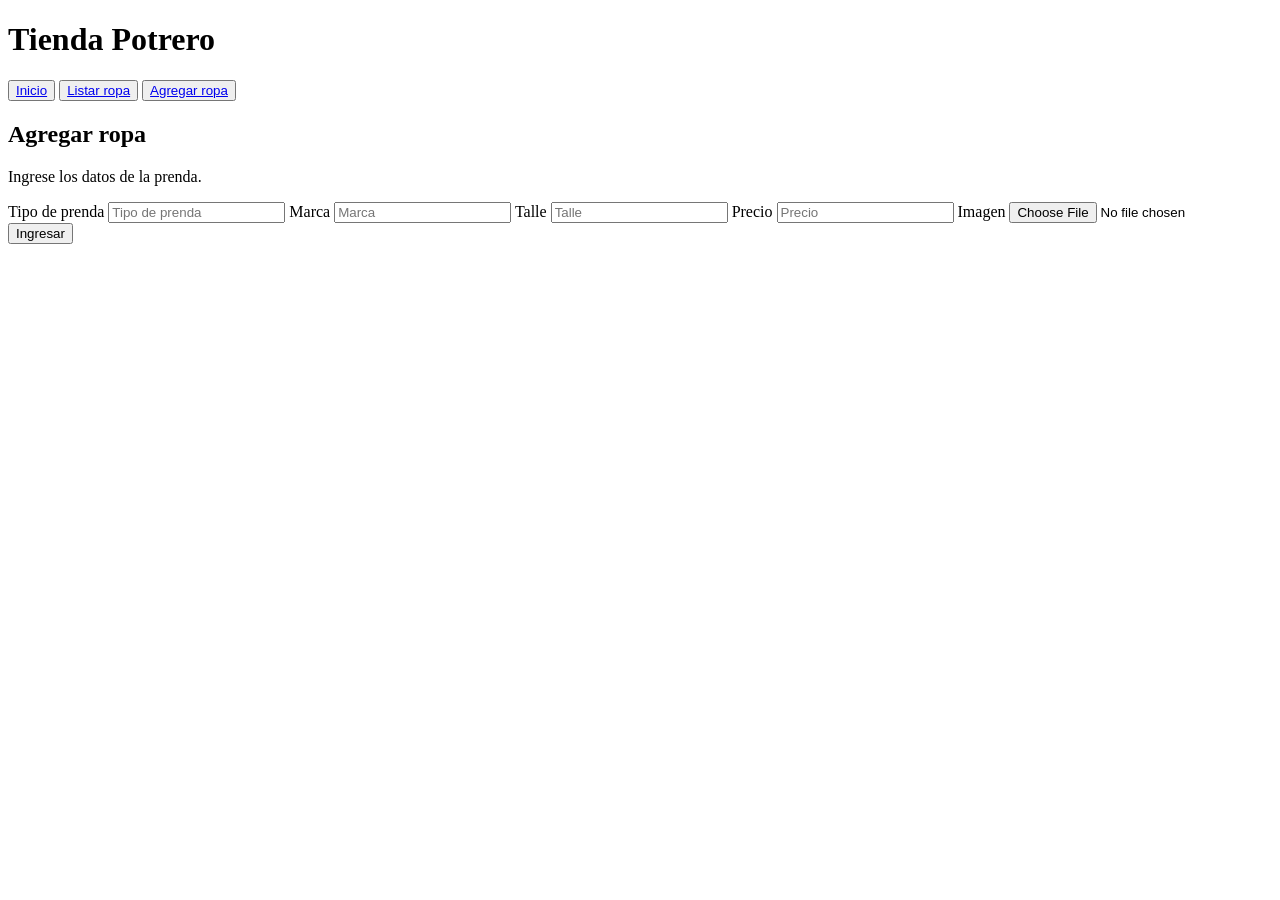
==== Proyecto-Final/agregar.html @ 56772682 "add: avances de proyecto final" ====
<!DOCTYPE html>
<html lang="en">
<head>
    <meta charset="UTF-8">
    <meta http-equiv="X-UA-Compatible" content="IE=edge">
    <meta name="viewport" content="width=device-width, initial-scale=1.0">
    <title>Tienda Potrero</title>
</head>
<body>
    <h1>Tienda Potrero</h1>
    <button type="submit"><a href="index.php">Inicio</a></button>
    <button type="submit"><a href="listar.php">Listar ropa</a></button>
    <button type="submit"><a href="agregar.html">Agregar ropa</a></button>
    <h2>Agregar ropa</h2>
    <p>Ingrese los datos de la prenda.</p>


    <form method="POST" action="agregar.php" enctype="multipart/form-data">
        <label>Tipo de prenda</label>
        <input type="text" name="prenda" placeholder="Tipo de prenda" required>
        <label>Marca</label>
        <input type="text" name="marca" placeholder="Marca" required>
        <label>Talle</label>
        <input type="text" name="talle" placeholder="Talle" required>
        <label>Precio</label>
        <input type="text" name="precio" placeholder="Precio" required>
        <label>Imagen</label>
        <input type="file" name="imagen" placeholder="imagen" required >
        <input type="submit" name="submit" value="Ingresar">
    </form>


</body>
</html>
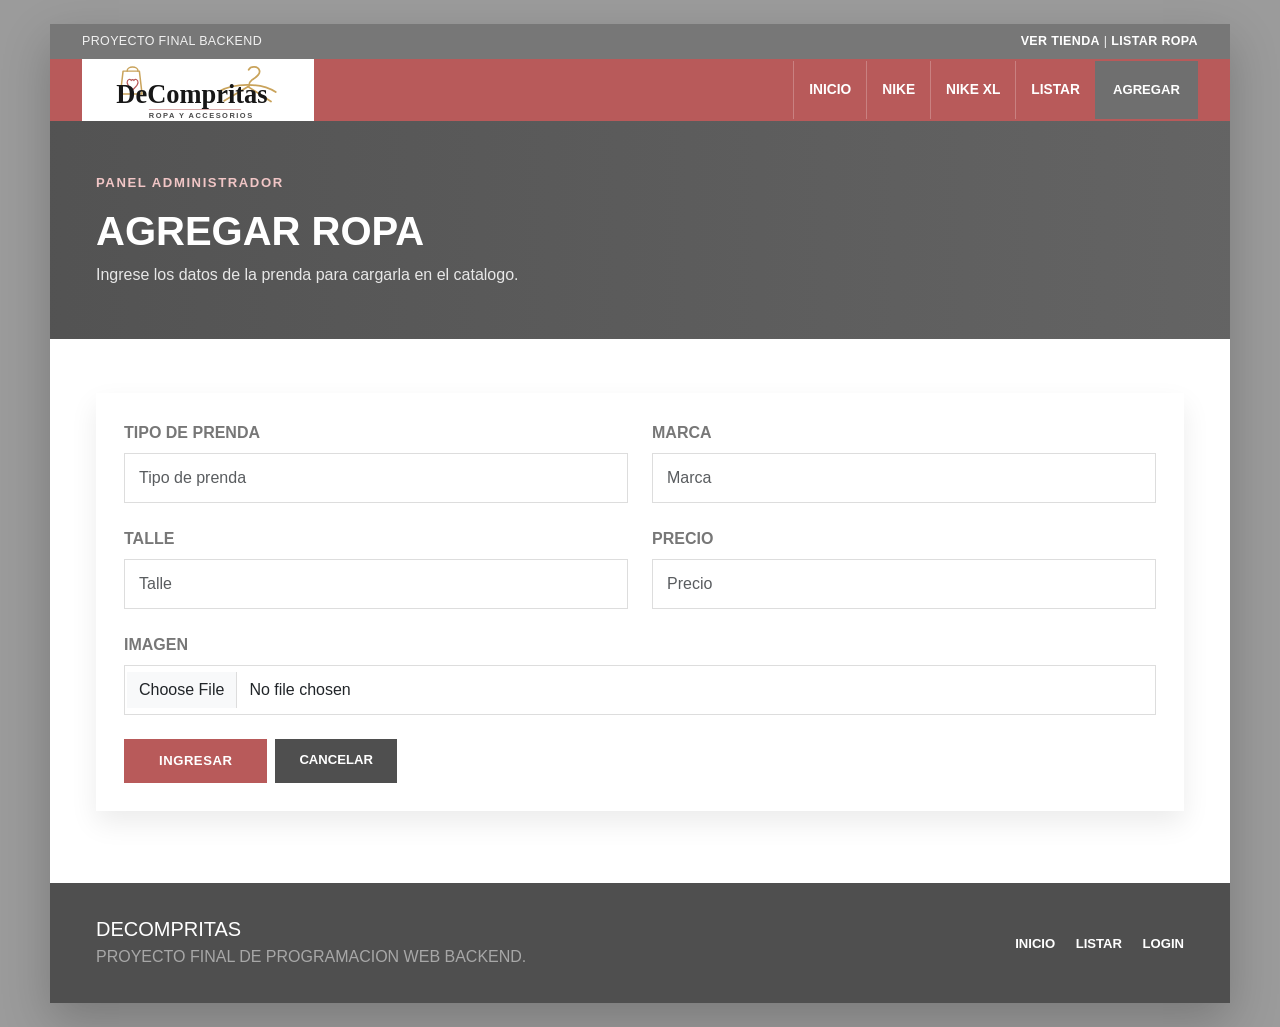
==== commit 757fbbb4: "add: avances de proyecto final con estilos css" ====
--- a/Proyecto-Final/agregar.html
+++ b/Proyecto-Final/agregar.html
@@ -1,34 +1,121 @@
 <!DOCTYPE html>
-<html lang="en">
+<html lang="es">
 <head>
-    <meta charset="UTF-8">
-    <meta http-equiv="X-UA-Compatible" content="IE=edge">
-    <meta name="viewport" content="width=device-width, initial-scale=1.0">
-    <title>Tienda Potrero</title>
+  <meta charset="UTF-8">
+  <meta http-equiv="X-UA-Compatible" content="IE=edge">
+  <meta name="viewport" content="width=device-width, initial-scale=1.0">
+  <link href="https://cdn.jsdelivr.net/npm/bootstrap@5.1.3/dist/css/bootstrap.min.css" rel="stylesheet" integrity="sha384-1BmE4kWBq78iYhFldvKuhfTAU6auU8tT94WrHftjDbrCEXSU1oBoqyl2QvZ6jIW3" crossorigin="anonymous">
+  <link rel="stylesheet" href="tienda.css?v=3">
+  <title>DeCompritas - Agregar ropa</title>
 </head>
 <body>
-    <h1>Tienda Potrero</h1>
-    <button type="submit"><a href="index.php">Inicio</a></button>
-    <button type="submit"><a href="listar.php">Listar ropa</a></button>
-    <button type="submit"><a href="agregar.html">Agregar ropa</a></button>
-    <h2>Agregar ropa</h2>
-    <p>Ingrese los datos de la prenda.</p>
+  <div class="page-wrapper">
+    <header class="site-header">
+      <div class="top-bar py-2">
+        <div class="container d-flex justify-content-between align-items-center">
+          <span>Proyecto Final Backend</span>
+          <span><a href="index.php">Ver tienda</a> | <a href="listar.php">Listar ropa</a></span>
+        </div>
+      </div>
 
+      <nav class="navbar navbar-expand-lg navbar-light main-navbar">
+        <div class="container">
+          <a class="navbar-brand d-flex align-items-center" href="index.php">
+            <img class="brand-logo" src="img/logo-decompritas.svg" alt="DeCompritas - Ropa y accesorios">
+          </a>
 
-    <form method="POST" action="agregar.php" enctype="multipart/form-data">
-        <label>Tipo de prenda</label>
-        <input type="text" name="prenda" placeholder="Tipo de prenda" required>
-        <label>Marca</label>
-        <input type="text" name="marca" placeholder="Marca" required>
-        <label>Talle</label>
-        <input type="text" name="talle" placeholder="Talle" required>
-        <label>Precio</label>
-        <input type="text" name="precio" placeholder="Precio" required>
-        <label>Imagen</label>
-        <input type="file" name="imagen" placeholder="imagen" required >
-        <input type="submit" name="submit" value="Ingresar">
-    </form>
+          <button class="navbar-toggler" type="button" data-bs-toggle="collapse" data-bs-target="#menuPrincipal" aria-controls="menuPrincipal" aria-expanded="false" aria-label="Abrir menu">
+            <span class="navbar-toggler-icon"></span>
+          </button>
 
+          <div class="collapse navbar-collapse" id="menuPrincipal">
+            <ul class="navbar-nav mb-0">
+              <li class="nav-item">
+                <a class="nav-link" href="index.php">Inicio</a>
+              </li>
+              <li class="nav-item">
+                <a class="nav-link" href="nike.php">Nike</a>
+              </li>
+              <li class="nav-item">
+                <a class="nav-link" href="nikexl.php">Nike XL</a>
+              </li>
+              <li class="nav-item">
+                <a class="nav-link" href="listar.php">Listar</a>
+              </li>
+              <li class="nav-item">
+                <a class="btn-admin text-decoration-none" href="agregar.html">Agregar</a>
+              </li>
+            </ul>
+          </div>
+        </div>
+      </nav>
+    </header>
 
+    <section class="page-hero">
+      <div class="container">
+        <span class="hero-kicker">Panel administrador</span>
+        <h1>Agregar ropa</h1>
+        <p>Ingrese los datos de la prenda para cargarla en el catalogo.</p>
+      </div>
+    </section>
+
+    <main class="admin-section">
+      <div class="container">
+        <div class="admin-card">
+          <form method="POST" action="agregar.php" enctype="multipart/form-data">
+            <div class="row g-4">
+              <div class="col-md-6">
+                <label class="form-label" for="prenda">Tipo de prenda</label>
+                <input class="form-control" type="text" id="prenda" name="prenda" placeholder="Tipo de prenda" required>
+              </div>
+
+              <div class="col-md-6">
+                <label class="form-label" for="marca">Marca</label>
+                <input class="form-control" type="text" id="marca" name="marca" placeholder="Marca" required>
+              </div>
+
+              <div class="col-md-6">
+                <label class="form-label" for="talle">Talle</label>
+                <input class="form-control" type="text" id="talle" name="talle" placeholder="Talle" required>
+              </div>
+
+              <div class="col-md-6">
+                <label class="form-label" for="precio">Precio</label>
+                <input class="form-control" type="text" id="precio" name="precio" placeholder="Precio" required>
+              </div>
+
+              <div class="col-12">
+                <label class="form-label" for="imagen">Imagen</label>
+                <input class="form-control" type="file" id="imagen" name="imagen" accept="image/*" required>
+              </div>
+            </div>
+
+            <div class="d-flex flex-column flex-sm-row gap-2 mt-4">
+              <button class="btn btn-pink" type="submit" name="submit">Ingresar</button>
+              <a class="btn btn-gray" href="listar.php">Cancelar</a>
+            </div>
+          </form>
+        </div>
+      </div>
+    </main>
+
+    <footer>
+      <div class="container">
+        <div class="row align-items-center gy-3">
+          <div class="col-md-6">
+            <h2 class="h5 mb-1">DeCompritas</h2>
+            <p class="mb-0 text-white-50">Proyecto final de Programacion Web Backend.</p>
+          </div>
+          <div class="col-md-6 text-md-end">
+            <a class="me-3" href="index.php">Inicio</a>
+            <a class="me-3" href="listar.php">Listar</a>
+            <a href="login.html">Login</a>
+          </div>
+        </div>
+      </div>
+    </footer>
+  </div>
+
+  <script src="https://cdn.jsdelivr.net/npm/bootstrap@5.1.3/dist/js/bootstrap.bundle.min.js" integrity="sha384-ka7Sk0Gln4gmtz2MlQnikT1wXgYsOg+OMhuP+IlRH9sENBO0LRn5q+8nbTov4+1p" crossorigin="anonymous"></script>
 </body>
 </html>
--- a/Proyecto-Final/tienda.css
+++ b/Proyecto-Final/tienda.css
@@ -0,0 +1,717 @@
+:root {
+  --color-rosa: #b85a5a;
+  --color-rosa-oscuro: #963f3f;
+  --color-gris: #8d8d8d;
+  --color-gris-oscuro: #4f4f4f;
+  --color-fondo: #f5f5f5;
+  --color-blanco: #ffffff;
+  --color-texto: #666666;
+  --color-titulo: #777777;
+  --color-borde: #eeeeee;
+  --sombra-suave: 0 12px 26px rgba(0, 0, 0, 0.08);
+}
+
+* {
+  box-sizing: border-box;
+}
+
+body {
+  margin: 0;
+  background-color: #9b9b9b;
+  color: var(--color-texto);
+  font-family: Arial, Helvetica, sans-serif;
+}
+
+.page-wrapper {
+  width: min(100%, 1180px);
+  margin: 24px auto;
+  background-color: var(--color-fondo);
+  box-shadow: 0 18px 45px rgba(0, 0, 0, 0.22);
+}
+
+.top-bar {
+  background-color: #777777;
+  color: #f1f1f1;
+  font-size: 0.78rem;
+  letter-spacing: 0.03em;
+  text-transform: uppercase;
+}
+
+.top-bar a {
+  color: #ffffff;
+  font-weight: 700;
+  text-decoration: none;
+}
+
+.top-bar a:hover {
+  color: #f1c6c6;
+}
+
+.main-navbar {
+  min-height: 58px;
+  padding: 0;
+  background-color: var(--color-rosa);
+}
+
+.main-navbar .container {
+  align-items: stretch;
+}
+
+.navbar-brand {
+  min-height: 58px;
+  margin-right: 0;
+  padding: 0 24px 0 18px;
+  background-color: var(--color-blanco);
+  color: #8a8a8a !important;
+}
+
+.brand-logo {
+  width: 190px;
+  max-width: 48vw;
+  height: auto;
+  display: block;
+}
+
+.main-navbar .navbar-nav {
+  width: 100%;
+  justify-content: flex-end;
+}
+
+.main-navbar .nav-link {
+  min-height: 58px;
+  display: flex;
+  align-items: center;
+  padding: 0 15px !important;
+  border-left: 1px solid rgba(255, 255, 255, 0.24);
+  color: #ffffff !important;
+  font-size: 0.86rem;
+  font-weight: 700;
+  text-transform: uppercase;
+}
+
+.main-navbar .nav-link:hover,
+.main-navbar .nav-link.active {
+  background-color: var(--color-rosa-oscuro);
+}
+
+.main-navbar .btn-admin {
+  min-height: 58px;
+  display: flex;
+  align-items: center;
+  padding: 0 18px;
+  border: 0;
+  border-radius: 0;
+  background-color: #6f6f6f;
+  color: #ffffff;
+  font-size: 0.82rem;
+  font-weight: 700;
+  text-transform: uppercase;
+}
+
+.main-navbar .btn-admin:hover {
+  background-color: #575757;
+  color: #ffffff;
+}
+
+.navbar-toggler {
+  margin: 10px 0;
+  border-color: rgba(255, 255, 255, 0.7);
+}
+
+.navbar-light .navbar-toggler-icon {
+  filter: brightness(0) invert(1);
+}
+
+.hero {
+  min-height: 455px;
+  display: flex;
+  align-items: center;
+  position: relative;
+  overflow: hidden;
+  background:
+    linear-gradient(90deg, rgba(38, 38, 38, 0.55), rgba(38, 38, 38, 0.78)),
+    linear-gradient(135deg, #737373 0%, #8c8c8c 46%, #595959 100%);
+  color: var(--color-blanco);
+}
+
+.hero::before {
+  content: "";
+  position: absolute;
+  left: 120px;
+  bottom: -80px;
+  width: 360px;
+  height: 500px;
+  background:
+    linear-gradient(145deg, rgba(184, 90, 90, 0.62), rgba(130, 130, 130, 0.08)),
+    #777777;
+  clip-path: polygon(20% 0, 82% 8%, 100% 100%, 0 100%);
+  opacity: 0.72;
+}
+
+.hero::after {
+  content: "IMAGEN";
+  position: absolute;
+  left: 190px;
+  bottom: 42px;
+  color: rgba(255, 255, 255, 0.5);
+  font-size: 0.85rem;
+  font-weight: 800;
+  letter-spacing: 0.2em;
+  transform: rotate(-90deg);
+}
+
+.hero .container {
+  position: relative;
+  z-index: 1;
+}
+
+.hero-content {
+  max-width: 470px;
+  margin-left: auto;
+  padding: 60px 0;
+}
+
+.hero-kicker {
+  display: block;
+  margin-bottom: 14px;
+  color: #f1c6c6;
+  font-size: 0.82rem;
+  font-weight: 800;
+  letter-spacing: 0.12em;
+  text-transform: uppercase;
+}
+
+.hero h1,
+.page-hero h1 {
+  font-weight: 900;
+  text-transform: uppercase;
+}
+
+.hero h1 {
+  margin-bottom: 20px;
+  font-size: clamp(2.4rem, 5vw, 4.8rem);
+  line-height: 0.94;
+  text-shadow: 0 4px 18px rgba(0, 0, 0, 0.28);
+}
+
+.hero p {
+  max-width: 390px;
+  margin-bottom: 24px;
+  color: rgba(255, 255, 255, 0.88);
+  font-size: 1rem;
+  line-height: 1.65;
+}
+
+.page-hero {
+  padding: 52px 34px;
+  background:
+    linear-gradient(90deg, rgba(70, 70, 70, 0.82), rgba(70, 70, 70, 0.58)),
+    #8d8d8d;
+  color: #ffffff;
+}
+
+.page-hero p {
+  max-width: 700px;
+  margin-bottom: 0;
+  color: rgba(255, 255, 255, 0.86);
+}
+
+.btn-pink {
+  padding: 11px 34px;
+  border-color: var(--color-rosa);
+  border-radius: 0;
+  background-color: var(--color-rosa);
+  color: #ffffff;
+  font-size: 0.82rem;
+  font-weight: 800;
+  letter-spacing: 0.04em;
+  text-transform: uppercase;
+}
+
+.btn-pink:hover {
+  border-color: var(--color-rosa-oscuro);
+  background-color: var(--color-rosa-oscuro);
+  color: #ffffff;
+}
+
+.btn-gray {
+  padding: 11px 24px;
+  border: 0;
+  border-radius: 0;
+  background-color: var(--color-gris-oscuro);
+  color: #ffffff;
+  font-size: 0.82rem;
+  font-weight: 800;
+  text-transform: uppercase;
+}
+
+.btn-gray:hover {
+  background-color: #383838;
+  color: #ffffff;
+}
+
+.section-title {
+  margin-bottom: 30px;
+  color: var(--color-titulo);
+  font-size: 1.28rem;
+  font-weight: 900;
+  letter-spacing: -0.03em;
+  text-align: center;
+  text-transform: uppercase;
+}
+
+.section-description {
+  max-width: 650px;
+  margin: -20px auto 32px;
+  color: #a0a0a0;
+  text-align: center;
+}
+
+.new-products,
+.products-section,
+.admin-section,
+.auth-section {
+  background-color: var(--color-blanco);
+}
+
+.new-products {
+  padding: 46px 34px 56px;
+}
+
+.category-card {
+  height: 100%;
+  overflow: hidden;
+  border: 0;
+  border-radius: 0;
+  background-color: #ffffff;
+  box-shadow: var(--sombra-suave);
+  text-align: center;
+}
+
+.category-image {
+  min-height: 170px;
+  display: flex;
+  align-items: center;
+  justify-content: center;
+  background:
+    linear-gradient(135deg, rgba(255, 255, 255, 0.18), rgba(0, 0, 0, 0.1)),
+    #d8d8d8;
+  color: #8f5a5a;
+  font-size: 0.8rem;
+  font-weight: 900;
+  letter-spacing: 0.12em;
+  text-transform: uppercase;
+}
+
+.category-image.category-men {
+  background:
+    linear-gradient(rgba(255, 255, 255, 0.32), rgba(255, 255, 255, 0.32)),
+    linear-gradient(135deg, #bbbbbb, #e9e9e9);
+}
+
+.category-image.category-women {
+  background:
+    linear-gradient(rgba(255, 255, 255, 0.2), rgba(255, 255, 255, 0.2)),
+    linear-gradient(135deg, #bfd1d3, #f0f2f2);
+}
+
+.category-image.category-sport {
+  background:
+    linear-gradient(rgba(255, 255, 255, 0.08), rgba(255, 255, 255, 0.08)),
+    linear-gradient(135deg, #f2b1bc, #707786);
+}
+
+.category-card .card-body {
+  padding: 16px 18px 22px;
+}
+
+.category-card h3 {
+  margin-bottom: 4px;
+  color: var(--color-rosa);
+  font-size: 0.93rem;
+  font-weight: 900;
+  text-transform: uppercase;
+}
+
+.category-card p {
+  margin-bottom: 14px;
+  color: #b3b3b3;
+  font-size: 0.9rem;
+  font-weight: 700;
+}
+
+.carousel-section {
+  padding: 52px 34px;
+  border-top: 1px solid var(--color-borde);
+  border-bottom: 1px solid var(--color-borde);
+  background-color: #fbfbfb;
+}
+
+.carousel-shell {
+  box-shadow: var(--sombra-suave);
+}
+
+.carousel-item {
+  min-height: 270px;
+  background:
+    linear-gradient(90deg, rgba(70, 70, 70, 0.76), rgba(70, 70, 70, 0.52)),
+    #8d8d8d;
+  color: var(--color-blanco);
+}
+
+.carousel-content {
+  min-height: 270px;
+  display: flex;
+  flex-direction: column;
+  align-items: center;
+  justify-content: center;
+  padding: 42px 64px;
+  text-align: center;
+}
+
+.carousel-content h2 {
+  max-width: 680px;
+  margin-bottom: 14px;
+  font-size: clamp(1.8rem, 4vw, 3.2rem);
+  font-weight: 900;
+  line-height: 1;
+  text-transform: uppercase;
+}
+
+.carousel-content p {
+  max-width: 520px;
+  margin-bottom: 0;
+  color: rgba(255, 255, 255, 0.86);
+}
+
+.products-section {
+  padding: 54px 34px 72px;
+}
+
+.product-col {
+  display: flex;
+}
+
+.product-card {
+  width: 100%;
+  height: 100%;
+  overflow: hidden;
+  border: 1px solid #f1f1f1;
+  border-radius: 0;
+  box-shadow: 0 8px 18px rgba(0, 0, 0, 0.06);
+  text-align: center;
+  transition: transform 0.25s ease, box-shadow 0.25s ease, border-color 0.25s ease;
+}
+
+.product-card:hover {
+  border-color: #e8bcbc;
+  box-shadow: 0 14px 30px rgba(184, 90, 90, 0.18);
+  transform: translateY(-6px);
+}
+
+.product-image {
+  width: 100%;
+  height: 230px;
+  padding: 20px;
+  border-bottom: 1px solid #eeeeee;
+  background-color: #f6f6f6;
+  object-fit: contain;
+}
+
+.product-badge {
+  border-radius: 0;
+  background-color: #f4f4f4;
+  color: #8d8d8d;
+  font-size: 0.72rem;
+  font-weight: 900;
+  letter-spacing: 0.08em;
+  text-transform: uppercase;
+}
+
+.product-card .card-body {
+  padding: 20px 18px 24px;
+}
+
+.product-card .card-title {
+  margin-bottom: 4px;
+  color: var(--color-rosa);
+  font-size: 1rem;
+  font-weight: 900;
+  text-transform: uppercase;
+}
+
+.product-card .card-text {
+  margin-bottom: 16px;
+  color: #a9a9a9;
+  font-size: 0.9rem;
+  font-weight: 700;
+  text-transform: uppercase;
+}
+
+.product-price {
+  color: #b6b6b6;
+  font-size: 0.98rem;
+  font-weight: 900;
+}
+
+.product-detail-btn {
+  margin-top: 16px;
+  padding: 9px 18px;
+}
+
+.modal-content {
+  border: 0;
+  border-radius: 0;
+  box-shadow: 0 18px 45px rgba(0, 0, 0, 0.22);
+}
+
+.modal-header {
+  border-bottom: 0;
+  background-color: var(--color-gris-oscuro);
+  color: #ffffff;
+}
+
+.modal-title {
+  font-weight: 900;
+  text-transform: uppercase;
+}
+
+.modal-header .btn-close {
+  filter: invert(1);
+}
+
+.modal-product-image {
+  width: 100%;
+  min-height: 260px;
+  max-height: 320px;
+  object-fit: contain;
+  background-color: #f6f6f6;
+  border: 1px solid #eeeeee;
+  padding: 20px;
+}
+
+.detail-list {
+  margin: 0;
+}
+
+.detail-list dt {
+  color: var(--color-titulo);
+  font-size: 0.78rem;
+  font-weight: 900;
+  letter-spacing: 0.06em;
+  text-transform: uppercase;
+}
+
+.detail-list dd {
+  margin-bottom: 14px;
+  color: var(--color-texto);
+  font-weight: 700;
+}
+
+.admin-section,
+.auth-section {
+  padding: 54px 34px 72px;
+}
+
+.admin-card,
+.auth-card {
+  border: 0;
+  border-radius: 0;
+  background-color: #ffffff;
+  box-shadow: var(--sombra-suave);
+}
+
+.admin-card {
+  padding: 28px;
+}
+
+.auth-card {
+  max-width: 520px;
+  margin: 0 auto;
+  padding: 32px;
+}
+
+.form-label {
+  color: var(--color-titulo);
+  font-weight: 800;
+  text-transform: uppercase;
+}
+
+.form-control {
+  border-radius: 0;
+  border-color: #dddddd;
+  padding: 12px 14px;
+}
+
+.form-control:focus {
+  border-color: var(--color-rosa);
+  box-shadow: 0 0 0 0.2rem rgba(184, 90, 90, 0.18);
+}
+
+.table-admin {
+  margin-bottom: 0;
+  color: var(--color-texto);
+  vertical-align: middle;
+}
+
+.table-admin thead {
+  background-color: var(--color-gris-oscuro);
+  color: #ffffff;
+  text-transform: uppercase;
+}
+
+.table-admin th,
+.table-admin td {
+  padding: 14px;
+}
+
+.table-image {
+  width: 84px;
+  height: 84px;
+  object-fit: contain;
+  background-color: #f6f6f6;
+}
+
+.current-image {
+  width: 150px;
+  height: 150px;
+  object-fit: contain;
+  background-color: #f6f6f6;
+  border: 1px solid #eeeeee;
+}
+
+footer {
+  padding: 34px;
+  background-color: var(--color-gris-oscuro);
+  color: var(--color-blanco);
+  text-transform: uppercase;
+}
+
+footer a {
+  color: #ffffff;
+  font-size: 0.82rem;
+  font-weight: 800;
+  text-decoration: none;
+}
+
+footer a:hover {
+  color: #f1c6c6;
+}
+
+@media (max-width: 991px) {
+  .page-wrapper {
+    margin: 0 auto;
+  }
+
+  .main-navbar .container {
+    align-items: center;
+  }
+
+  .navbar-brand {
+    min-height: 64px;
+    padding-right: 18px;
+  }
+
+  .main-navbar .navbar-collapse {
+    background-color: var(--color-rosa);
+  }
+
+  .main-navbar .nav-link,
+  .main-navbar .btn-admin {
+    min-height: auto;
+    padding: 14px 18px !important;
+    border-left: 0;
+    border-top: 1px solid rgba(255, 255, 255, 0.22);
+  }
+
+  .hero {
+    min-height: 420px;
+  }
+
+  .hero::before {
+    left: -60px;
+    opacity: 0.4;
+  }
+
+  .hero-content {
+    max-width: 620px;
+    margin-left: 0;
+  }
+}
+
+@media (max-width: 767px) {
+  .top-bar .container {
+    flex-direction: column;
+    gap: 6px;
+    text-align: center;
+  }
+
+  .hero {
+    min-height: auto;
+  }
+
+  .hero::before,
+  .hero::after {
+    display: none;
+  }
+
+  .hero-content {
+    padding: 52px 0;
+    text-align: center;
+  }
+
+  .hero p {
+    margin-right: auto;
+    margin-left: auto;
+  }
+
+  .new-products,
+  .carousel-section,
+  .products-section,
+  .admin-section,
+  .auth-section,
+  .page-hero {
+    padding-right: 18px;
+    padding-left: 18px;
+  }
+
+  .carousel-content {
+    min-height: 300px;
+    padding: 38px 44px;
+  }
+
+  .admin-card,
+  .auth-card {
+    padding: 22px;
+  }
+
+  footer {
+    padding-right: 18px;
+    padding-left: 18px;
+    text-align: center;
+  }
+}
+
+@media (max-width: 480px) {
+  .navbar-brand {
+    padding-left: 10px;
+  }
+
+  .brand-logo {
+    width: 154px;
+    max-width: 58vw;
+  }
+
+  .hero h1 {
+    font-size: 2.25rem;
+  }
+
+  .btn-pink,
+  .btn-gray {
+    width: 100%;
+  }
+
+  .carousel-content {
+    padding: 34px 38px;
+  }
+}
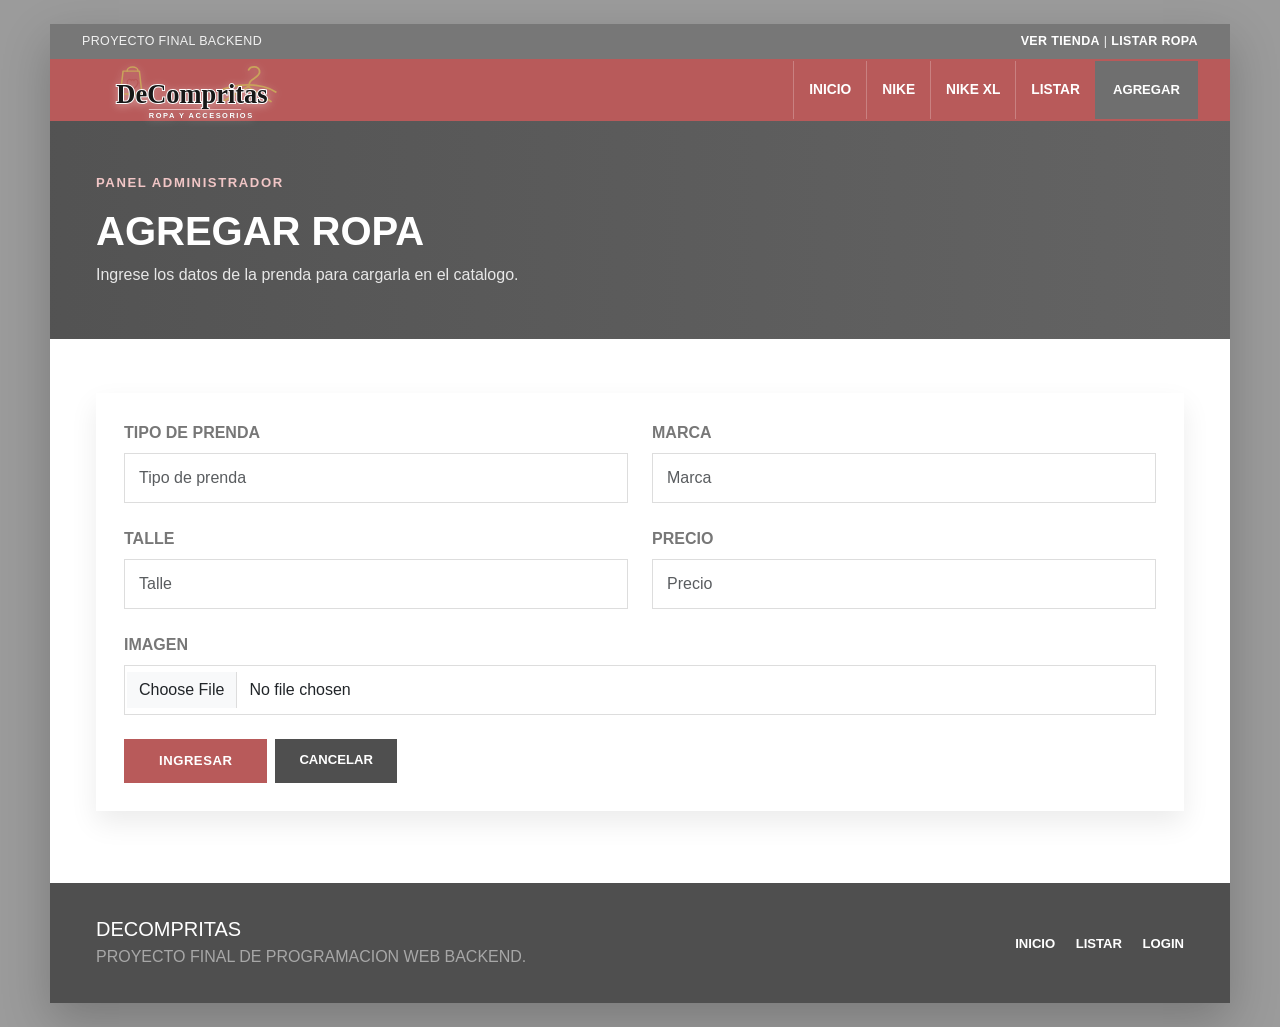
==== commit 8f7d441f: "add: actualizacion de readme.md" ====
--- a/Proyecto-Final/agregar.html
+++ b/Proyecto-Final/agregar.html
@@ -5,7 +5,7 @@
   <meta http-equiv="X-UA-Compatible" content="IE=edge">
   <meta name="viewport" content="width=device-width, initial-scale=1.0">
   <link href="https://cdn.jsdelivr.net/npm/bootstrap@5.1.3/dist/css/bootstrap.min.css" rel="stylesheet" integrity="sha384-1BmE4kWBq78iYhFldvKuhfTAU6auU8tT94WrHftjDbrCEXSU1oBoqyl2QvZ6jIW3" crossorigin="anonymous">
-  <link rel="stylesheet" href="tienda.css?v=3">
+  <link rel="stylesheet" href="tienda.css">
   <title>DeCompritas - Agregar ropa</title>
 </head>
 <body>
--- a/Proyecto-Final/tienda.css
+++ b/Proyecto-Final/tienda.css
@@ -61,7 +61,7 @@
   min-height: 58px;
   margin-right: 0;
   padding: 0 24px 0 18px;
-  background-color: var(--color-blanco);
+  background-color: transparent;
   color: #8a8a8a !important;
 }
 
@@ -70,6 +70,7 @@
   max-width: 48vw;
   height: auto;
   display: block;
+  filter: drop-shadow(0 2px 4px rgba(255, 255, 255, 0.35));
 }
 
 .main-navbar .navbar-nav {
@@ -171,6 +172,36 @@
   padding: 60px 0;
 }
 
+.hero-home {
+  min-height: 560px;
+}
+
+.hero-home .hero-content {
+  max-width: 760px;
+  margin-right: auto;
+  margin-left: auto;
+  text-align: center;
+}
+
+.hero-logo {
+  width: clamp(260px, 44vw, 500px);
+  height: auto;
+  display: block;
+  margin: 0 auto 24px;
+  filter:
+    drop-shadow(0 8px 18px rgba(0, 0, 0, 0.45))
+    drop-shadow(0 0 16px rgba(255, 255, 255, 0.34));
+}
+
+.hero-home p {
+  margin-right: auto;
+  margin-left: auto;
+}
+
+.hero-home .d-flex {
+  justify-content: center !important;
+}
+
 .hero-kicker {
   display: block;
   margin-bottom: 14px;
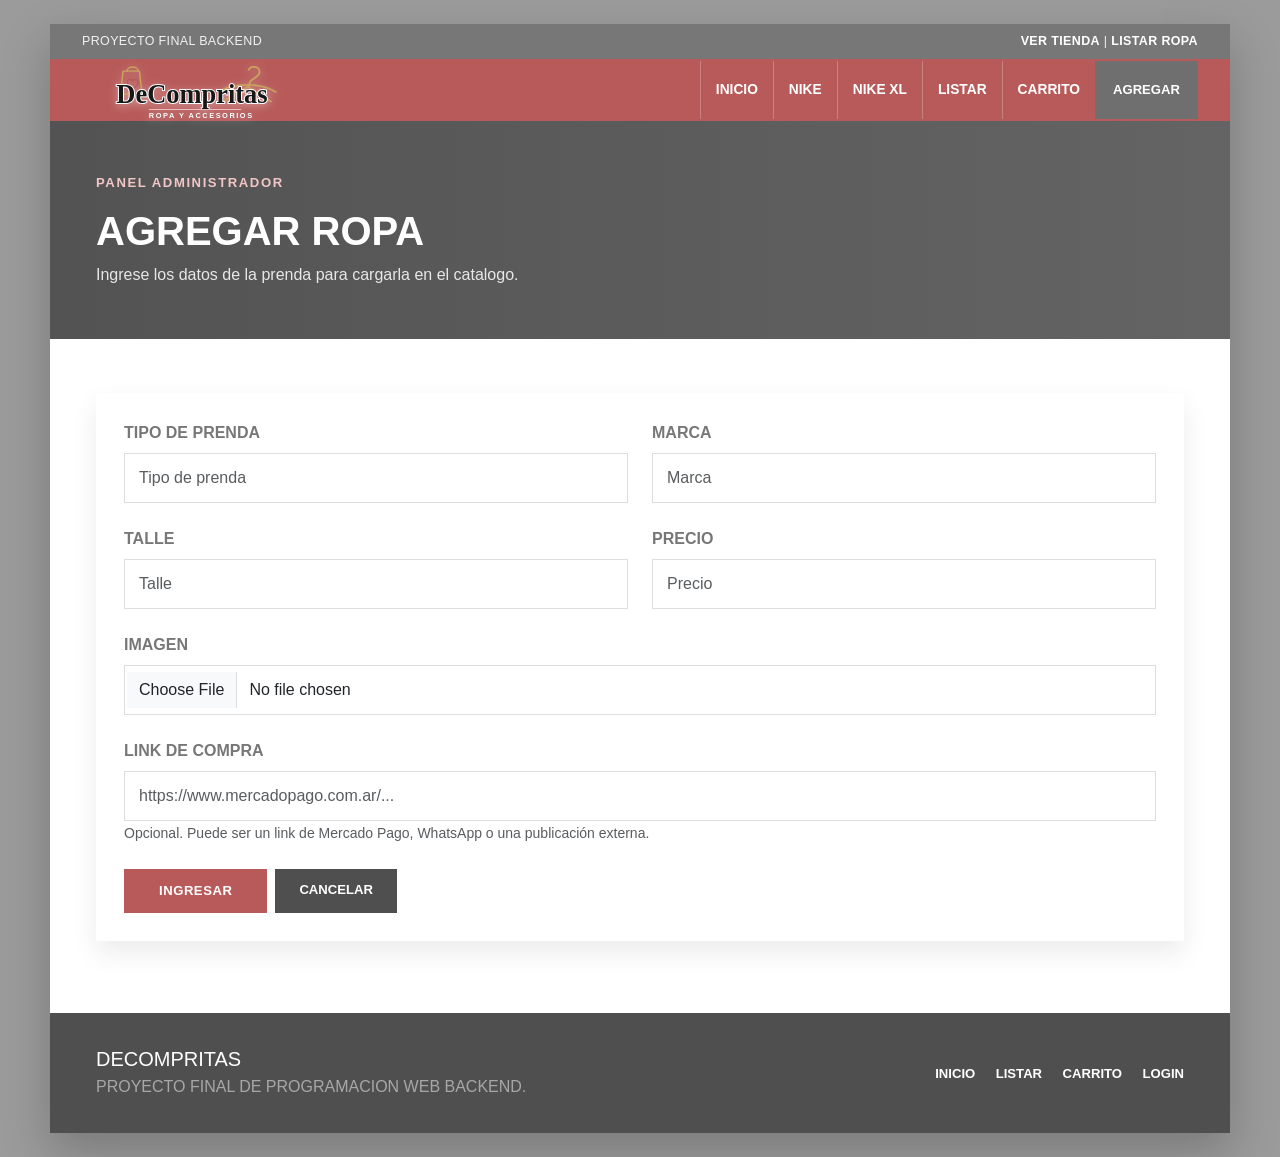
==== commit aad211e8: "ADD: Carrito de compras y Link de pago "comprar ahora"" ====
--- a/Proyecto-Final/agregar.html
+++ b/Proyecto-Final/agregar.html
@@ -41,6 +41,9 @@
               </li>
               <li class="nav-item">
                 <a class="nav-link" href="listar.php">Listar</a>
+              </li>
+              <li class="nav-item">
+                <a class="nav-link" href="carrito.php">Carrito</a>
               </li>
               <li class="nav-item">
                 <a class="btn-admin text-decoration-none" href="agregar.html">Agregar</a>
@@ -88,6 +91,12 @@
                 <label class="form-label" for="imagen">Imagen</label>
                 <input class="form-control" type="file" id="imagen" name="imagen" accept="image/*" required>
               </div>
+
+              <div class="col-12">
+                <label class="form-label" for="link_compra">Link de compra</label>
+                <input class="form-control" type="url" id="link_compra" name="link_compra" placeholder="https://www.mercadopago.com.ar/...">
+                <small class="text-muted">Opcional. Puede ser un link de Mercado Pago, WhatsApp o una publicación externa.</small>
+              </div>
             </div>
 
             <div class="d-flex flex-column flex-sm-row gap-2 mt-4">
@@ -109,6 +118,7 @@
           <div class="col-md-6 text-md-end">
             <a class="me-3" href="index.php">Inicio</a>
             <a class="me-3" href="listar.php">Listar</a>
+            <a class="me-3" href="carrito.php">Carrito</a>
             <a href="login.html">Login</a>
           </div>
         </div>
--- a/Proyecto-Final/tienda.css
+++ b/Proyecto-Final/tienda.css
@@ -301,7 +301,8 @@
 .new-products,
 .products-section,
 .admin-section,
-.auth-section {
+.auth-section,
+.cart-section {
   background-color: var(--color-blanco);
 }
 
@@ -490,6 +491,21 @@
   padding: 9px 18px;
 }
 
+.product-actions {
+  display: grid;
+  gap: 10px;
+  margin-top: 16px;
+}
+
+.product-actions .btn {
+  width: 100%;
+  padding: 9px 14px;
+  border-radius: 0;
+  font-size: 0.78rem;
+  font-weight: 800;
+  text-transform: uppercase;
+}
+
 .modal-content {
   border: 0;
   border-radius: 0;
@@ -539,6 +555,224 @@
   font-weight: 700;
 }
 
+.cart-section {
+  padding: 54px 34px 72px;
+}
+
+.empty-cart {
+  max-width: 620px;
+  margin: 0 auto;
+  padding: 42px 28px;
+  border: 1px solid #eeeeee;
+  background-color: #ffffff;
+  box-shadow: var(--sombra-suave);
+}
+
+.cart-list {
+  display: grid;
+  gap: 18px;
+}
+
+.cart-item,
+.cart-summary {
+  border: 1px solid #eeeeee;
+  background-color: #ffffff;
+  box-shadow: var(--sombra-suave);
+}
+
+.cart-item {
+  display: grid;
+  grid-template-columns: 88px minmax(0, 1fr) 126px 150px;
+  align-items: center;
+  gap: 18px;
+  overflow: hidden;
+  padding: 18px;
+}
+
+.cart-thumb {
+  width: 88px;
+  height: 88px;
+  display: flex;
+  align-items: center;
+  justify-content: center;
+  overflow: hidden;
+  border: 1px solid #eeeeee;
+  background-color: #f6f6f6;
+}
+
+.cart-image {
+  width: 88px;
+  height: 88px;
+  max-width: 88px;
+  max-height: 88px;
+  display: block;
+  padding: 8px;
+  object-fit: contain;
+}
+
+.cart-info,
+.cart-quantity,
+.cart-price-box {
+  position: relative;
+  z-index: 1;
+}
+
+.cart-product-title {
+  margin-bottom: 4px;
+  color: var(--color-rosa);
+  font-size: 1rem;
+  font-weight: 900;
+  text-transform: uppercase;
+}
+
+.cart-label {
+  display: block;
+  margin-bottom: 8px;
+  color: var(--color-titulo);
+  font-size: 0.75rem;
+  font-weight: 900;
+  letter-spacing: 0.06em;
+  text-transform: uppercase;
+}
+
+.quantity-controls {
+  width: fit-content;
+  display: inline-flex;
+  align-items: center;
+  border: 1px solid #dddddd;
+}
+
+.quantity-controls a,
+.quantity-controls span {
+  min-width: 36px;
+  min-height: 36px;
+  display: inline-flex;
+  align-items: center;
+  justify-content: center;
+  color: var(--color-gris-oscuro);
+  font-weight: 900;
+  text-decoration: none;
+}
+
+.quantity-controls a {
+  background-color: #f6f6f6;
+}
+
+.quantity-controls a:hover {
+  background-color: var(--color-rosa);
+  color: #ffffff;
+}
+
+.cart-subtotal {
+  display: block;
+  color: var(--color-gris-oscuro);
+  font-size: 1.1rem;
+}
+
+.cart-price-box {
+  text-align: right;
+}
+
+.cart-summary {
+  position: sticky;
+  top: 24px;
+  padding: 26px;
+}
+
+.cart-summary h2 {
+  margin-bottom: 20px;
+  color: var(--color-titulo);
+  font-size: 1.1rem;
+  font-weight: 900;
+  text-transform: uppercase;
+}
+
+.cart-summary-row {
+  display: flex;
+  justify-content: space-between;
+  gap: 16px;
+  padding: 12px 0;
+  border-bottom: 1px solid #eeeeee;
+}
+
+.cart-summary-total {
+  border-bottom: 0;
+  color: var(--color-gris-oscuro);
+  font-size: 1.15rem;
+}
+
+.cart-empty-link {
+  border-radius: 0;
+  font-size: 0.82rem;
+  font-weight: 800;
+  text-transform: uppercase;
+}
+
+.checkout-card {
+  overflow: hidden;
+}
+
+.checkout-form-box {
+  padding: 24px;
+  border: 1px solid #eeeeee;
+  background-color: #fbfbfb;
+}
+
+.checkout-list {
+  display: grid;
+  gap: 12px;
+}
+
+.checkout-item {
+  display: flex;
+  justify-content: space-between;
+  gap: 18px;
+  padding: 14px 0;
+  border-bottom: 1px solid #eeeeee;
+}
+
+.checkout-item strong,
+.checkout-item span {
+  display: block;
+}
+
+.checkout-item span {
+  color: #9b9b9b;
+  font-size: 0.9rem;
+}
+
+.confirmation-card {
+  overflow: hidden;
+}
+
+.confirmation-header {
+  display: flex;
+  align-items: flex-start;
+  justify-content: space-between;
+  gap: 24px;
+  padding: 28px;
+  background-color: #fbfbfb;
+  border: 1px solid #eeeeee;
+}
+
+.confirmation-header h2 {
+  margin-bottom: 8px;
+  color: var(--color-gris-oscuro);
+  font-weight: 900;
+  text-transform: uppercase;
+}
+
+.confirmation-header p {
+  margin-bottom: 0;
+}
+
+.confirmation-total {
+  color: var(--color-rosa);
+  font-size: clamp(1.6rem, 4vw, 2.4rem);
+  line-height: 1;
+  white-space: nowrap;
+}
+
 .admin-section,
 .auth-section {
   padding: 54px 34px 72px;
@@ -701,6 +935,7 @@
   .products-section,
   .admin-section,
   .auth-section,
+  .cart-section,
   .page-hero {
     padding-right: 18px;
     padding-left: 18px;
@@ -714,6 +949,43 @@
   .admin-card,
   .auth-card {
     padding: 22px;
+  }
+
+  .cart-summary {
+    position: static;
+  }
+
+  .cart-item {
+    grid-template-columns: 82px minmax(0, 1fr);
+  }
+
+  .cart-thumb {
+    width: 82px;
+    height: 82px;
+  }
+
+  .cart-image {
+    width: 82px;
+    height: 82px;
+    max-width: 82px;
+    max-height: 82px;
+  }
+
+  .cart-quantity,
+  .cart-price-box {
+    grid-column: 2;
+  }
+
+  .cart-price-box {
+    text-align: left;
+  }
+
+  .checkout-item {
+    flex-direction: column;
+  }
+
+  .confirmation-header {
+    flex-direction: column;
   }
 
   footer {
@@ -745,4 +1017,26 @@
   .carousel-content {
     padding: 34px 38px;
   }
-}
+
+  .cart-item {
+    grid-template-columns: 1fr;
+  }
+
+  .cart-thumb {
+    width: 78px;
+    height: 78px;
+    margin: 0;
+  }
+
+  .cart-image {
+    width: 78px;
+    height: 78px;
+    max-width: 78px;
+    max-height: 78px;
+  }
+
+  .cart-quantity,
+  .cart-price-box {
+    grid-column: auto;
+  }
+}
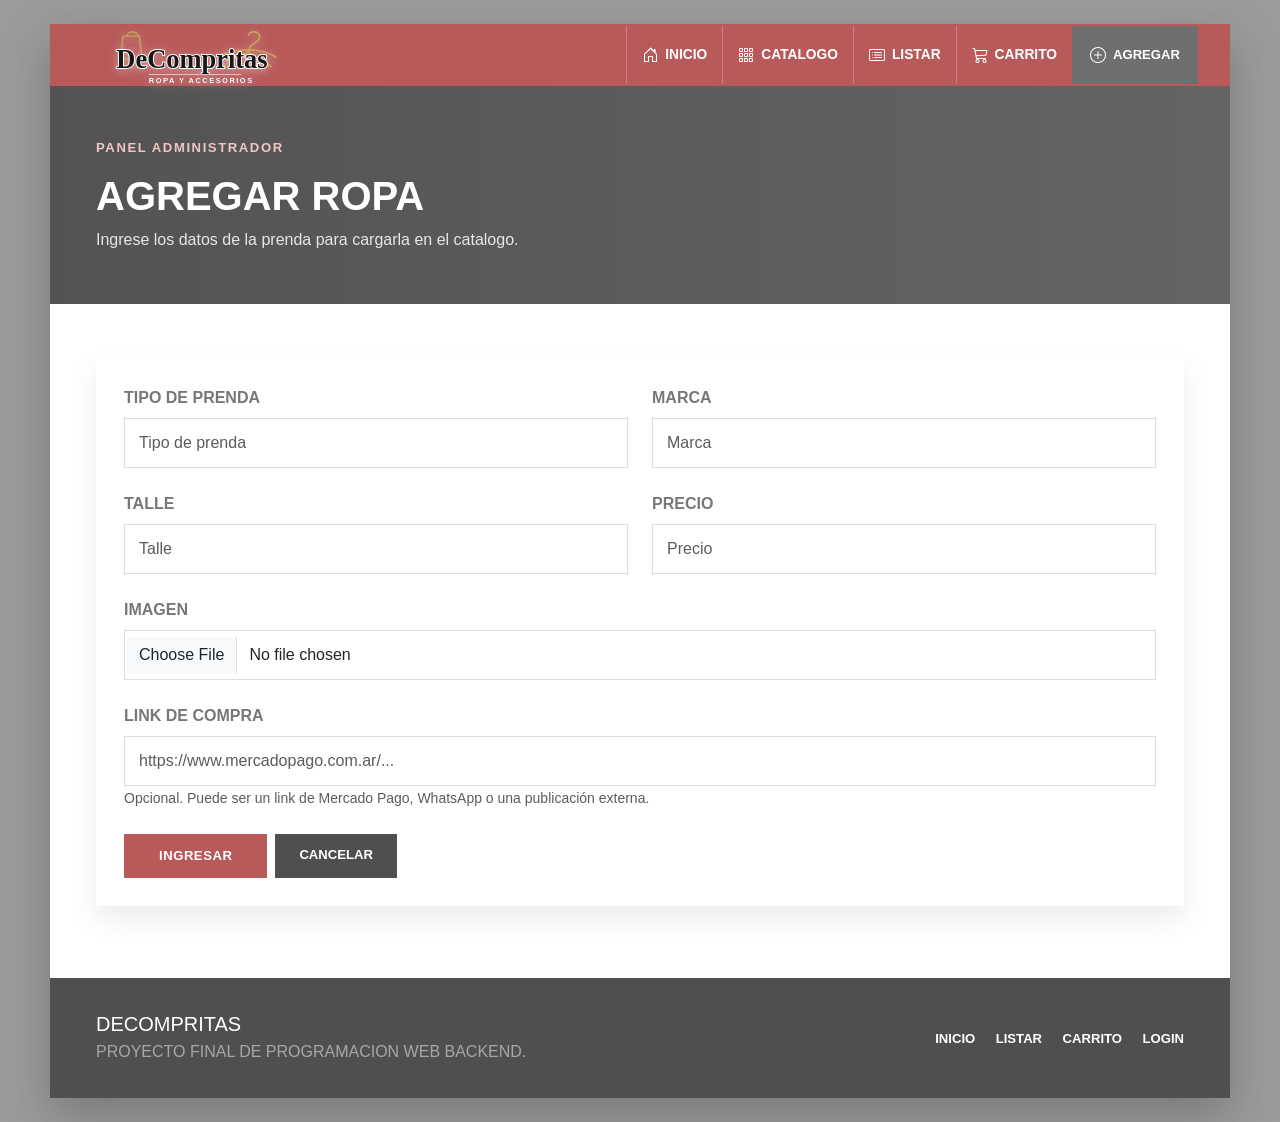
==== commit 1f37d84b: "add: ajustes de vista y limpieza de pruebas de cursada" ====
--- a/Proyecto-Final/agregar.html
+++ b/Proyecto-Final/agregar.html
@@ -5,19 +5,13 @@
   <meta http-equiv="X-UA-Compatible" content="IE=edge">
   <meta name="viewport" content="width=device-width, initial-scale=1.0">
   <link href="https://cdn.jsdelivr.net/npm/bootstrap@5.1.3/dist/css/bootstrap.min.css" rel="stylesheet" integrity="sha384-1BmE4kWBq78iYhFldvKuhfTAU6auU8tT94WrHftjDbrCEXSU1oBoqyl2QvZ6jIW3" crossorigin="anonymous">
+  <link rel="stylesheet" href="https://cdn.jsdelivr.net/npm/bootstrap-icons@1.11.3/font/bootstrap-icons.min.css">
   <link rel="stylesheet" href="tienda.css">
   <title>DeCompritas - Agregar ropa</title>
 </head>
 <body>
   <div class="page-wrapper">
     <header class="site-header">
-      <div class="top-bar py-2">
-        <div class="container d-flex justify-content-between align-items-center">
-          <span>Proyecto Final Backend</span>
-          <span><a href="index.php">Ver tienda</a> | <a href="listar.php">Listar ropa</a></span>
-        </div>
-      </div>
-
       <nav class="navbar navbar-expand-lg navbar-light main-navbar">
         <div class="container">
           <a class="navbar-brand d-flex align-items-center" href="index.php">
@@ -31,22 +25,19 @@
           <div class="collapse navbar-collapse" id="menuPrincipal">
             <ul class="navbar-nav mb-0">
               <li class="nav-item">
-                <a class="nav-link" href="index.php">Inicio</a>
+                <a class="nav-link" href="index.php"><i class="bi bi-house-door nav-icon" aria-hidden="true"></i><span>Inicio</span></a>
               </li>
               <li class="nav-item">
-                <a class="nav-link" href="nike.php">Nike</a>
+                <a class="nav-link" href="index.php#productos"><i class="bi bi-grid-3x3-gap nav-icon" aria-hidden="true"></i><span>Catalogo</span></a>
               </li>
               <li class="nav-item">
-                <a class="nav-link" href="nikexl.php">Nike XL</a>
+                <a class="nav-link" href="listar.php"><i class="bi bi-card-list nav-icon" aria-hidden="true"></i><span>Listar</span></a>
               </li>
               <li class="nav-item">
-                <a class="nav-link" href="listar.php">Listar</a>
+                <a class="nav-link" href="carrito.php"><i class="bi bi-cart3 nav-icon" aria-hidden="true"></i><span>Carrito</span><span class="cart-count cart-count-js" hidden></span></a>
               </li>
               <li class="nav-item">
-                <a class="nav-link" href="carrito.php">Carrito</a>
-              </li>
-              <li class="nav-item">
-                <a class="btn-admin text-decoration-none" href="agregar.html">Agregar</a>
+                <a class="btn-admin text-decoration-none" href="agregar.html"><i class="bi bi-plus-circle nav-icon" aria-hidden="true"></i><span>Agregar</span></a>
               </li>
             </ul>
           </div>
@@ -127,5 +118,6 @@
   </div>
 
   <script src="https://cdn.jsdelivr.net/npm/bootstrap@5.1.3/dist/js/bootstrap.bundle.min.js" integrity="sha384-ka7Sk0Gln4gmtz2MlQnikT1wXgYsOg+OMhuP+IlRH9sENBO0LRn5q+8nbTov4+1p" crossorigin="anonymous"></script>
+  <script src="navbar-carrito.js"></script>
 </body>
 </html>
--- a/Proyecto-Final/tienda.css
+++ b/Proyecto-Final/tienda.css
@@ -29,24 +29,6 @@
   box-shadow: 0 18px 45px rgba(0, 0, 0, 0.22);
 }
 
-.top-bar {
-  background-color: #777777;
-  color: #f1f1f1;
-  font-size: 0.78rem;
-  letter-spacing: 0.03em;
-  text-transform: uppercase;
-}
-
-.top-bar a {
-  color: #ffffff;
-  font-weight: 700;
-  text-decoration: none;
-}
-
-.top-bar a:hover {
-  color: #f1c6c6;
-}
-
 .main-navbar {
   min-height: 58px;
   padding: 0;
@@ -93,6 +75,17 @@
 .main-navbar .nav-link:hover,
 .main-navbar .nav-link.active {
   background-color: var(--color-rosa-oscuro);
+}
+
+.nav-icon {
+  margin-right: 7px;
+  font-size: 1rem;
+  line-height: 1;
+}
+
+.cart-count {
+  margin-left: 5px;
+  font-weight: 900;
 }
 
 .main-navbar .btn-admin {
@@ -136,29 +129,11 @@
 }
 
 .hero::before {
-  content: "";
-  position: absolute;
-  left: 120px;
-  bottom: -80px;
-  width: 360px;
-  height: 500px;
-  background:
-    linear-gradient(145deg, rgba(184, 90, 90, 0.62), rgba(130, 130, 130, 0.08)),
-    #777777;
-  clip-path: polygon(20% 0, 82% 8%, 100% 100%, 0 100%);
-  opacity: 0.72;
+  display: none;
 }
 
 .hero::after {
-  content: "IMAGEN";
-  position: absolute;
-  left: 190px;
-  bottom: 42px;
-  color: rgba(255, 255, 255, 0.5);
-  font-size: 0.85rem;
-  font-weight: 800;
-  letter-spacing: 0.2em;
-  transform: rotate(-90deg);
+  display: none;
 }
 
 .hero .container {
@@ -199,7 +174,36 @@
 }
 
 .hero-home .d-flex {
-  justify-content: center !important;
+  justify-content: center;
+}
+
+.hero-watermark {
+  position: absolute;
+  inset: 0;
+  z-index: 0;
+  display: flex;
+  align-items: center;
+  justify-content: center;
+  gap: clamp(20px, 4vw, 54px);
+  padding: 40px;
+  opacity: 0.18;
+  pointer-events: none;
+  filter: grayscale(15%) contrast(1.08);
+}
+
+.hero-watermark img {
+  width: clamp(130px, 19vw, 240px);
+  height: clamp(170px, 28vw, 340px);
+  object-fit: contain;
+  transform: rotate(-7deg);
+}
+
+.hero-watermark img:nth-child(even) {
+  transform: rotate(7deg) translateY(24px);
+}
+
+.hero-watermark img:nth-child(3) {
+  transform: rotate(-2deg) translateY(-28px);
 }
 
 .hero-kicker {
@@ -302,7 +306,8 @@
 .products-section,
 .admin-section,
 .auth-section,
-.cart-section {
+.cart-section,
+.filters-section {
   background-color: var(--color-blanco);
 }
 
@@ -372,6 +377,43 @@
   font-weight: 700;
 }
 
+.feature-card {
+  height: 100%;
+  overflow: hidden;
+  border: 1px solid #eeeeee;
+  background-color: #ffffff;
+  box-shadow: var(--sombra-suave);
+  text-align: center;
+}
+
+.feature-image {
+  width: 100%;
+  height: 230px;
+  padding: 18px;
+  border-bottom: 1px solid #eeeeee;
+  background-color: #f6f6f6;
+  object-fit: contain;
+}
+
+.feature-card .card-body {
+  padding: 20px;
+}
+
+.feature-card h3 {
+  margin-bottom: 6px;
+  color: var(--color-rosa);
+  font-size: 1rem;
+  font-weight: 900;
+  text-transform: uppercase;
+}
+
+.feature-card p {
+  min-height: 44px;
+  margin-bottom: 16px;
+  color: #9b9b9b;
+  font-weight: 700;
+}
+
 .carousel-section {
   padding: 52px 34px;
   border-top: 1px solid var(--color-borde);
@@ -414,6 +456,53 @@
   max-width: 520px;
   margin-bottom: 0;
   color: rgba(255, 255, 255, 0.86);
+}
+
+.offer-slide {
+  display: grid;
+  grid-template-columns: 280px minmax(0, 1fr);
+  gap: 34px;
+  align-items: center;
+  text-align: left;
+}
+
+.offer-image-wrap {
+  height: 210px;
+  display: flex;
+  align-items: center;
+  justify-content: center;
+  background-color: rgba(255, 255, 255, 0.94);
+}
+
+.offer-image {
+  width: 100%;
+  height: 100%;
+  padding: 18px;
+  object-fit: contain;
+}
+
+.offer-copy h2 {
+  margin-bottom: 10px;
+}
+
+.offer-copy strong {
+  display: block;
+  margin-top: 16px;
+  color: #ffffff;
+  font-size: 1.55rem;
+  font-weight: 900;
+}
+
+.filters-section {
+  padding: 52px 34px 24px;
+  border-bottom: 1px solid var(--color-borde);
+}
+
+.filter-card {
+  padding: 26px;
+  border: 1px solid #eeeeee;
+  background-color: #ffffff;
+  box-shadow: var(--sombra-suave);
 }
 
 .products-section {
@@ -773,6 +862,178 @@
   white-space: nowrap;
 }
 
+.not-found-section,
+.about-section {
+  padding: 60px 34px 74px;
+  background-color: #ffffff;
+}
+
+.not-found-card {
+  max-width: 820px;
+  margin: 0 auto;
+  padding: clamp(34px, 6vw, 72px);
+  position: relative;
+  overflow: hidden;
+  border: 1px solid #eeeeee;
+  background:
+    linear-gradient(135deg, rgba(184, 90, 90, 0.08), rgba(79, 79, 79, 0.04)),
+    #ffffff;
+  box-shadow: var(--sombra-suave);
+  text-align: center;
+}
+
+.not-found-card::before {
+  content: "";
+  position: absolute;
+  inset: 24px;
+  border: 1px solid rgba(184, 90, 90, 0.16);
+  pointer-events: none;
+}
+
+.not-found-code {
+  display: block;
+  color: rgba(184, 90, 90, 0.16);
+  font-size: clamp(5rem, 16vw, 11rem);
+  font-weight: 900;
+  line-height: 0.85;
+}
+
+.not-found-card h1,
+.about-hero h1,
+.about-card h2 {
+  color: var(--color-gris-oscuro);
+  font-weight: 900;
+  text-transform: uppercase;
+}
+
+.not-found-card h1 {
+  max-width: 620px;
+  margin: 10px auto 18px;
+  font-size: clamp(2rem, 5vw, 3.7rem);
+  line-height: 1;
+}
+
+.not-found-card p {
+  max-width: 560px;
+  margin: 0 auto 28px;
+  color: #8b8b8b;
+  font-size: 1.05rem;
+  line-height: 1.65;
+}
+
+.about-hero {
+  padding: 76px 34px;
+  position: relative;
+  overflow: hidden;
+  background:
+    linear-gradient(90deg, rgba(38, 38, 38, 0.84), rgba(38, 38, 38, 0.68)),
+    linear-gradient(135deg, #666666, #3f3f3f);
+  color: #ffffff;
+  text-align: center;
+}
+
+.about-hero::before {
+  content: "";
+  position: absolute;
+  right: -80px;
+  bottom: -120px;
+  width: 360px;
+  height: 360px;
+  border-radius: 50%;
+  background-color: rgba(184, 90, 90, 0.24);
+}
+
+.about-hero .container {
+  position: relative;
+  z-index: 1;
+}
+
+.about-hero h1 {
+  max-width: 850px;
+  margin: 0 auto 22px;
+  color: #ffffff;
+  font-size: clamp(2.2rem, 5vw, 4.4rem);
+  line-height: 0.96;
+}
+
+.about-hero p {
+  max-width: 740px;
+  margin: 0 auto 28px;
+  color: rgba(255, 255, 255, 0.86);
+  font-size: 1.05rem;
+  line-height: 1.7;
+}
+
+.about-card,
+.about-value {
+  height: 100%;
+  border: 1px solid #eeeeee;
+  background-color: #ffffff;
+  box-shadow: var(--sombra-suave);
+}
+
+.about-card {
+  padding: clamp(26px, 4vw, 42px);
+}
+
+.about-card h2 {
+  margin-bottom: 18px;
+  font-size: clamp(1.8rem, 4vw, 3rem);
+  line-height: 1;
+}
+
+.about-card p {
+  color: #858585;
+  line-height: 1.72;
+}
+
+.about-highlight {
+  display: flex;
+  flex-direction: column;
+  align-items: center;
+  justify-content: center;
+  background:
+    linear-gradient(135deg, rgba(184, 90, 90, 0.09), rgba(79, 79, 79, 0.04)),
+    #ffffff;
+  text-align: center;
+}
+
+.about-logo {
+  width: min(100%, 340px);
+  margin-bottom: 24px;
+  filter: drop-shadow(0 8px 18px rgba(0, 0, 0, 0.16));
+}
+
+.about-value {
+  padding: 26px;
+  text-align: center;
+}
+
+.about-value i {
+  display: inline-flex;
+  width: 56px;
+  height: 56px;
+  align-items: center;
+  justify-content: center;
+  margin-bottom: 18px;
+  background-color: var(--color-rosa);
+  color: #ffffff;
+  font-size: 1.5rem;
+}
+
+.about-value h3 {
+  color: var(--color-rosa);
+  font-size: 1rem;
+  font-weight: 900;
+  text-transform: uppercase;
+}
+
+.about-value p {
+  margin-bottom: 0;
+  color: #909090;
+  line-height: 1.6;
+}
+
 .admin-section,
 .auth-section {
   padding: 54px 34px 72px;
@@ -893,24 +1154,34 @@
     min-height: 420px;
   }
 
-  .hero::before {
-    left: -60px;
-    opacity: 0.4;
-  }
-
   .hero-content {
     max-width: 620px;
-    margin-left: 0;
+    margin-right: auto;
+    margin-left: auto;
+  }
+
+  .hero-watermark {
+    gap: 18px;
+    opacity: 0.14;
+  }
+
+  .hero-watermark img {
+    width: clamp(120px, 23vw, 190px);
+    height: clamp(150px, 30vw, 260px);
+  }
+
+  .offer-slide {
+    grid-template-columns: 1fr;
+    text-align: center;
+  }
+
+  .offer-image-wrap {
+    max-width: 360px;
+    margin: 0 auto;
   }
 }
 
 @media (max-width: 767px) {
-  .top-bar .container {
-    flex-direction: column;
-    gap: 6px;
-    text-align: center;
-  }
-
   .hero {
     min-height: auto;
   }
@@ -925,14 +1196,46 @@
     text-align: center;
   }
 
+  .hero-home .hero-content {
+    text-align: center;
+  }
+
+  .hero-logo {
+    margin-right: auto;
+    margin-left: auto;
+  }
+
   .hero p {
     margin-right: auto;
     margin-left: auto;
   }
 
+  .hero-home .d-flex {
+    justify-content: center !important;
+  }
+
+  .hero-watermark {
+    opacity: 0.12;
+    justify-content: space-around;
+    padding: 22px;
+  }
+
+  .hero-watermark img {
+    width: 140px;
+    height: 180px;
+  }
+
+  .hero-watermark img:nth-child(n+4) {
+    display: none;
+  }
+
   .new-products,
   .carousel-section,
   .products-section,
+  .filters-section,
+  .not-found-section,
+  .about-section,
+  .about-hero,
   .admin-section,
   .auth-section,
   .cart-section,
@@ -946,6 +1249,10 @@
     padding: 38px 44px;
   }
 
+  .filter-card {
+    padding: 20px;
+  }
+
   .admin-card,
   .auth-card {
     padding: 22px;
@@ -988,6 +1295,10 @@
     flex-direction: column;
   }
 
+  .not-found-card::before {
+    inset: 14px;
+  }
+
   footer {
     padding-right: 18px;
     padding-left: 18px;
@@ -1016,6 +1327,19 @@
 
   .carousel-content {
     padding: 34px 38px;
+  }
+
+  .hero-watermark img {
+    width: 112px;
+    height: 150px;
+  }
+
+  .hero-watermark img:nth-child(n+3) {
+    display: none;
+  }
+
+  .offer-image-wrap {
+    height: 170px;
   }
 
   .cart-item {
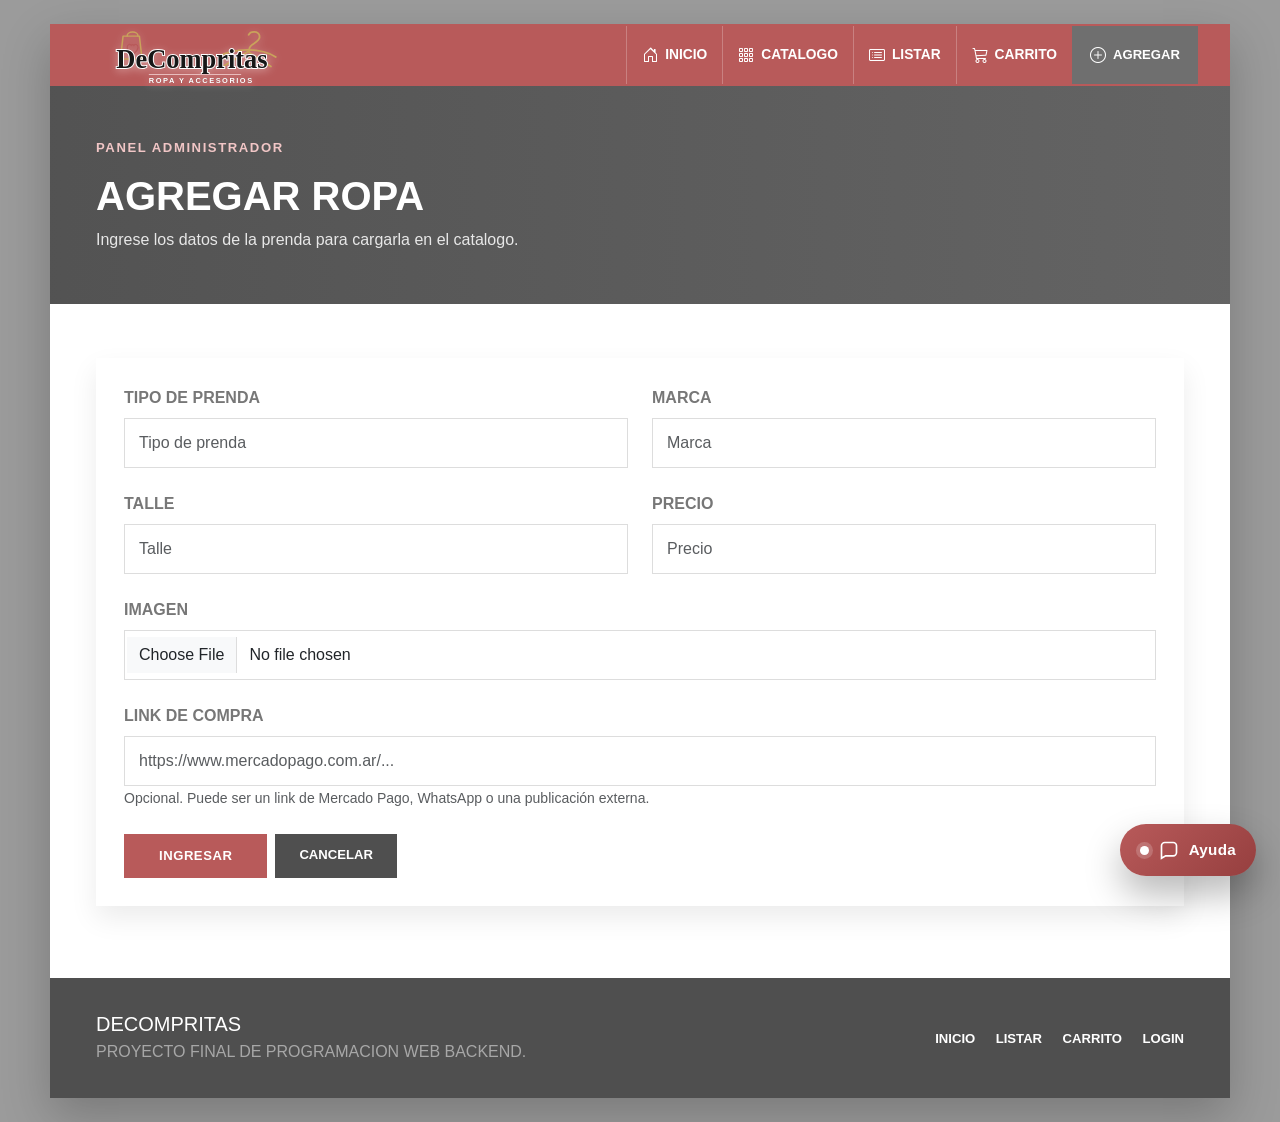
==== commit f1f89afb: "add: agregado de boton flotante" ====
--- a/Proyecto-Final/agregar.html
+++ b/Proyecto-Final/agregar.html
@@ -119,5 +119,6 @@
 
   <script src="https://cdn.jsdelivr.net/npm/bootstrap@5.1.3/dist/js/bootstrap.bundle.min.js" integrity="sha384-ka7Sk0Gln4gmtz2MlQnikT1wXgYsOg+OMhuP+IlRH9sENBO0LRn5q+8nbTov4+1p" crossorigin="anonymous"></script>
   <script src="navbar-carrito.js"></script>
+  <script src="ayuda-flotante.js"></script>
 </body>
 </html>
--- a/Proyecto-Final/tienda.css
+++ b/Proyecto-Final/tienda.css
@@ -1364,3 +1364,242 @@
     grid-column: auto;
   }
 }
+
+/* Ayuda flotante */
+.help-launcher {
+  position: fixed;
+  right: 24px;
+  bottom: 24px;
+  z-index: 1040;
+  display: inline-flex;
+  align-items: center;
+  gap: 10px;
+  min-height: 52px;
+  padding: 0 20px;
+  border: 0;
+  border-radius: 999px;
+  background: linear-gradient(135deg, var(--color-rosa), var(--color-rosa-oscuro));
+  color: #ffffff;
+  font-size: 0.95rem;
+  font-weight: 800;
+  letter-spacing: 0.02em;
+  box-shadow: 0 18px 36px rgba(0, 0, 0, 0.28);
+  cursor: pointer;
+  transition: transform 0.2s ease, box-shadow 0.2s ease;
+}
+
+.help-launcher:hover {
+  transform: translateY(-2px);
+  box-shadow: 0 22px 44px rgba(0, 0, 0, 0.34);
+}
+
+.help-launcher svg {
+  width: 20px;
+  height: 20px;
+}
+
+.help-launcher-dot {
+  width: 9px;
+  height: 9px;
+  border-radius: 50%;
+  background-color: #ffffff;
+  box-shadow: 0 0 0 4px rgba(255, 255, 255, 0.18);
+}
+
+.help-panel {
+  position: fixed;
+  right: 24px;
+  bottom: 88px;
+  z-index: 1040;
+  width: min(390px, calc(100vw - 32px));
+  max-height: min(580px, calc(100vh - 112px));
+  display: none;
+  flex-direction: column;
+  overflow: hidden;
+  border: 1px solid rgba(255, 255, 255, 0.16);
+  border-radius: 18px;
+  background: linear-gradient(180deg, #4f4f4f 0%, #333333 100%);
+  color: #ffffff;
+  box-shadow: 0 28px 70px rgba(0, 0, 0, 0.42);
+}
+
+.help-panel.open {
+  display: flex;
+  animation: helpPanelIn 0.22s ease;
+}
+
+@keyframes helpPanelIn {
+  from {
+    opacity: 0;
+    transform: translateY(12px) scale(0.98);
+  }
+
+  to {
+    opacity: 1;
+    transform: translateY(0) scale(1);
+  }
+}
+
+.help-panel-header {
+  display: flex;
+  align-items: center;
+  gap: 12px;
+  padding: 16px 18px;
+  border-bottom: 1px solid rgba(255, 255, 255, 0.14);
+  background: linear-gradient(135deg, rgba(184, 90, 90, 0.5), rgba(184, 90, 90, 0.08));
+}
+
+.help-panel-icon {
+  width: 40px;
+  height: 40px;
+  display: grid;
+  place-items: center;
+  border-radius: 12px;
+  background-color: var(--color-rosa);
+  color: #ffffff;
+  font-weight: 900;
+  box-shadow: inset 0 -8px 16px rgba(0, 0, 0, 0.12);
+}
+
+.help-panel-header strong,
+.help-panel-header span {
+  display: block;
+}
+
+.help-panel-header strong {
+  font-size: 1rem;
+  line-height: 1.1;
+}
+
+.help-panel-header span {
+  margin-top: 4px;
+  color: rgba(255, 255, 255, 0.72);
+  font-size: 0.82rem;
+}
+
+.help-close {
+  margin-left: auto;
+  border: 0;
+  background: transparent;
+  color: rgba(255, 255, 255, 0.72);
+  font-size: 1.25rem;
+  font-weight: 800;
+  cursor: pointer;
+}
+
+.help-close:hover {
+  color: #ffffff;
+}
+
+.help-panel-body {
+  flex: 1;
+  overflow-y: auto;
+  padding: 16px;
+}
+
+.help-intro {
+  margin: 0 0 14px;
+  color: rgba(255, 255, 255, 0.76);
+  font-size: 0.92rem;
+}
+
+.help-faq {
+  display: flex;
+  flex-direction: column;
+  gap: 9px;
+}
+
+.help-question {
+  overflow: hidden;
+  border: 1px solid rgba(255, 255, 255, 0.14);
+  border-radius: 12px;
+  background-color: rgba(255, 255, 255, 0.06);
+}
+
+.help-question > button {
+  width: 100%;
+  display: flex;
+  align-items: center;
+  justify-content: space-between;
+  gap: 12px;
+  padding: 13px 14px;
+  border: 0;
+  background: transparent;
+  color: #ffffff;
+  font-size: 0.9rem;
+  font-weight: 800;
+  text-align: left;
+  cursor: pointer;
+}
+
+.help-chevron {
+  color: #ffcccc;
+  font-size: 1.25rem;
+  line-height: 1;
+  transition: transform 0.2s ease;
+}
+
+.help-question.open .help-chevron {
+  transform: rotate(90deg);
+}
+
+.help-answer {
+  max-height: 0;
+  overflow: hidden;
+  color: rgba(255, 255, 255, 0.72);
+  font-size: 0.88rem;
+  line-height: 1.55;
+  transition: max-height 0.25s ease;
+}
+
+.help-question.open .help-answer {
+  max-height: 220px;
+}
+
+.help-answer p {
+  margin: 0;
+  padding: 0 14px 14px;
+}
+
+.help-whatsapp {
+  min-height: 54px;
+  display: flex;
+  align-items: center;
+  justify-content: center;
+  gap: 10px;
+  margin-top: 12px;
+  padding: 12px 14px;
+  border: 1px solid rgba(37, 211, 102, 0.42);
+  border-radius: 12px;
+  background-color: rgba(37, 211, 102, 0.16);
+  color: #d8ffe5;
+  font-size: 0.92rem;
+  font-weight: 800;
+  text-decoration: none;
+}
+
+.help-whatsapp:hover {
+  background-color: rgba(37, 211, 102, 0.24);
+  color: #ffffff;
+}
+
+.help-whatsapp svg {
+  width: 22px;
+  height: 22px;
+}
+
+@media (max-width: 576px) {
+  .help-launcher {
+    right: 16px;
+    bottom: 16px;
+    min-height: 48px;
+    padding: 0 16px;
+  }
+
+  .help-panel {
+    right: 16px;
+    bottom: 76px;
+    width: calc(100vw - 32px);
+    max-height: calc(100vh - 98px);
+  }
+}
